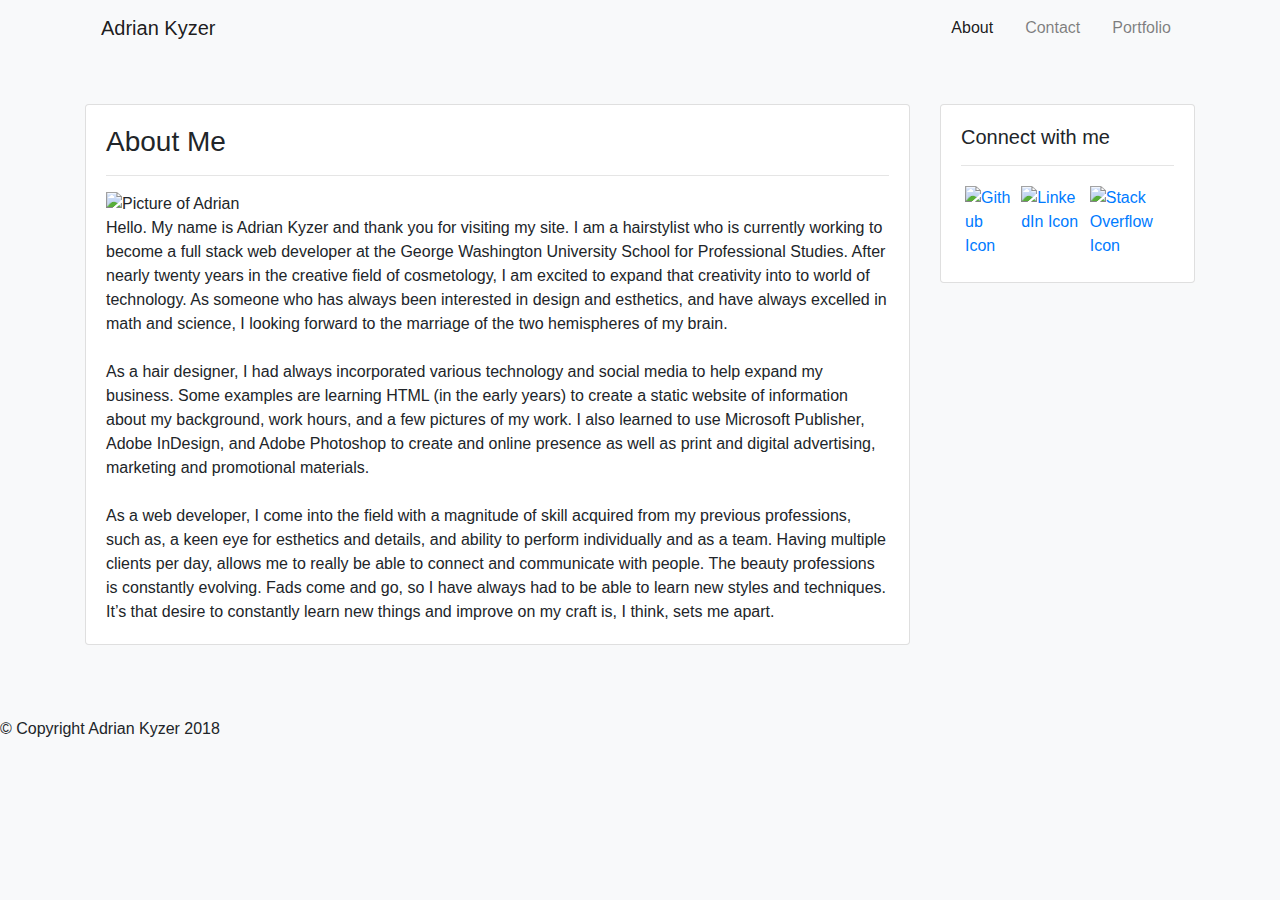
==== index.html @ 2b5eda69 "completed index.html and created contact.html and portfolio.html" ====
<!doctype html>
<html lang="en">
  <head>
    <!-- Required meta tags -->
    <meta charset="utf-8">
    <meta name="viewport" content="width=device-width, initial-scale=1, shrink-to-fit=no">

    <!-- reset.css -->
    <link rel="stylesheet" href="assets/css/reset.css">
    <!-- Bootstrap CSS -->
    <link rel="stylesheet" href="https://maxcdn.bootstrapcdn.com/bootstrap/4.0.0/css/bootstrap.min.css" integrity="sha384-Gn5384xqQ1aoWXA+058RXPxPg6fy4IWvTNh0E263XmFcJlSAwiGgFAW/dAiS6JXm" crossorigin="anonymous">
    <!-- link to google fonts Quicksand  -->
    <link href="https://fonts.googleapis.com/css?family=Quicksand" rel="stylesheet">
    <!-- link to my own custom stylesheet style.css  -->
    <link rel="stylesheet" href="assets/css/style.css">

    <title>Adrian Sander Kyzer</title>
  </head>

  <body class="site bg-light">
<!-- navigation bar -->
    <div class="site-content">
    <div class="container-fluid navigation-container">
      <div class="container">
        <nav class="navbar sticky-top navbar-expand-lg navbar-light">
          <a class="navbar-brand brand-name" href="index.html">Adrian Kyzer</a>
          <button class="navbar-toggler" type="button" data-toggle="collapse" data-target="#navbarSupportedContent" aria-controls="navbarSupportedContent" aria-expanded="false" aria-label="Toggle navigation">
            <span class="navbar-toggler-icon"></span>
          </button>
          <!-- Navigation Menu items -->
          <div class="collapse navbar-collapse" id="navbarSupportedContent">
            <ul class="navbar-nav ml-auto">
              <li class="nav-item active">
                <a class="nav-link pl-4" href="index.html">About <span class="sr-only">(current)</span></a>
              </li>
              <li class="nav-item">
                <a class="nav-link pl-4" href="contact.html">Contact</a>
              </li>
              <li class="nav-item">
                <a class="nav-link pl-4" href="portfolio.html">Portfolio</a>
              </li>
            </ul>
          </div>
        </nav>
    </div>
  </div>
<!-- Collapse end for navigation bar -->

<!-- main content with content col and contact col -->
    <div class="container main-content-container">
      <div class="row mt-lg-5 mt-md-4 mt-sm-3 mt-xs-3 content-row">
        <div class="col-md-8 col-xl-9">
          <div class="card mb-4">
            <div class="card-body">
              <h3 class="card-title">About Me</h3>
              <hr>
              <img class="floating-img mr-4" src="assets/images/adrian-fur.jpg" alt="Picture of Adrian" height="150" width="150">
              <p class="card-text">
                Hello.  My name is Adrian Kyzer and thank you for visiting my site.
                I am a hairstylist who is currently working to become a full stack web developer at the George Washington University School for Professional Studies.  After nearly twenty years in the creative field of cosmetology, I am excited to expand that creativity into to world of technology.  As someone who has always been interested in design and esthetics, and have always excelled in math and science, I looking forward to the marriage of the two hemispheres of my brain.
                <br/><br/>
                As a hair designer, I had always incorporated various technology and social media to help expand my business.  Some examples are learning HTML (in the early years) to create a static website of information about my background, work hours, and a few pictures of my work.  I also learned to use Microsoft Publisher, Adobe InDesign, and Adobe Photoshop to create and online presence as well as print and digital advertising, marketing and promotional materials.
                <br/><br/>
                As a web developer, I come into the field with a magnitude of skill acquired from my previous professions, such as, a keen eye for esthetics and details, and ability to perform individually and as a team.  Having multiple clients per day, allows me to really be able to connect and communicate with people.  The beauty professions is constantly evolving.  Fads come and go, so I have always had to be able to learn new styles and techniques.  It’s that desire to constantly learn new things and improve on my craft is, I think,  sets me apart.
              </p>
            </div>
          </div>
        </div>
        <div class="col-md-4 col-xl-3">
          <div class="card">
            <div class="card-body">
              <h5 class="card-title">Connect with me</h5>
              <hr>
              <div class="row">
                <div class="col media-icons-col d-flex justify-content-around">
                  <a href="https://www.github.com/askyzer"> <img src="assets/images/github.png" class="img-fluid img-responsive p-1" alt="Github Icon"></a>
                  <a href="https://www.linkedin.com/in/adrian-kyzer-a19211139/"> <img src="assets/images/linkedin.png" class="img-fluid img-responsive p-1" alt="LinkedIn Icon"></a>
                  <a href="https://stackoverflow.com/users/9186276/askyzer?tab=profile"> <img src="assets/images/stack-overflow.png" class="img-fluid img-responsive p-1" alt="Stack Overflow Icon"></a>
                </div>
              </div>
            </div>
          </div>
        </div>
      </div>
    </div>
  </div>
<!-- collapse for main content -->

    <footer class="mt-5 mb-0 site-footer">
      <p class="mb-0">&copy; Copyright Adrian Kyzer 2018</p>
    </footer>








    <!-- Optional JavaScript -->
    <!-- jQuery first, then Popper.js, then Bootstrap JS -->
    <script src="https://code.jquery.com/jquery-3.2.1.slim.min.js" integrity="sha384-KJ3o2DKtIkvYIK3UENzmM7KCkRr/rE9/Qpg6aAZGJwFDMVNA/GpGFF93hXpG5KkN" crossorigin="anonymous"></script>
    <script src="https://cdnjs.cloudflare.com/ajax/libs/popper.js/1.12.9/umd/popper.min.js" integrity="sha384-ApNbgh9B+Y1QKtv3Rn7W3mgPxhU9K/ScQsAP7hUibX39j7fakFPskvXusvfa0b4Q" crossorigin="anonymous"></script>
    <script src="https://maxcdn.bootstrapcdn.com/bootstrap/4.0.0/js/bootstrap.min.js" integrity="sha384-JZR6Spejh4U02d8jOt6vLEHfe/JQGiRRSQQxSfFWpi1MquVdAyjUar5+76PVCmYl" crossorigin="anonymous"></script>
  </body>
</html>
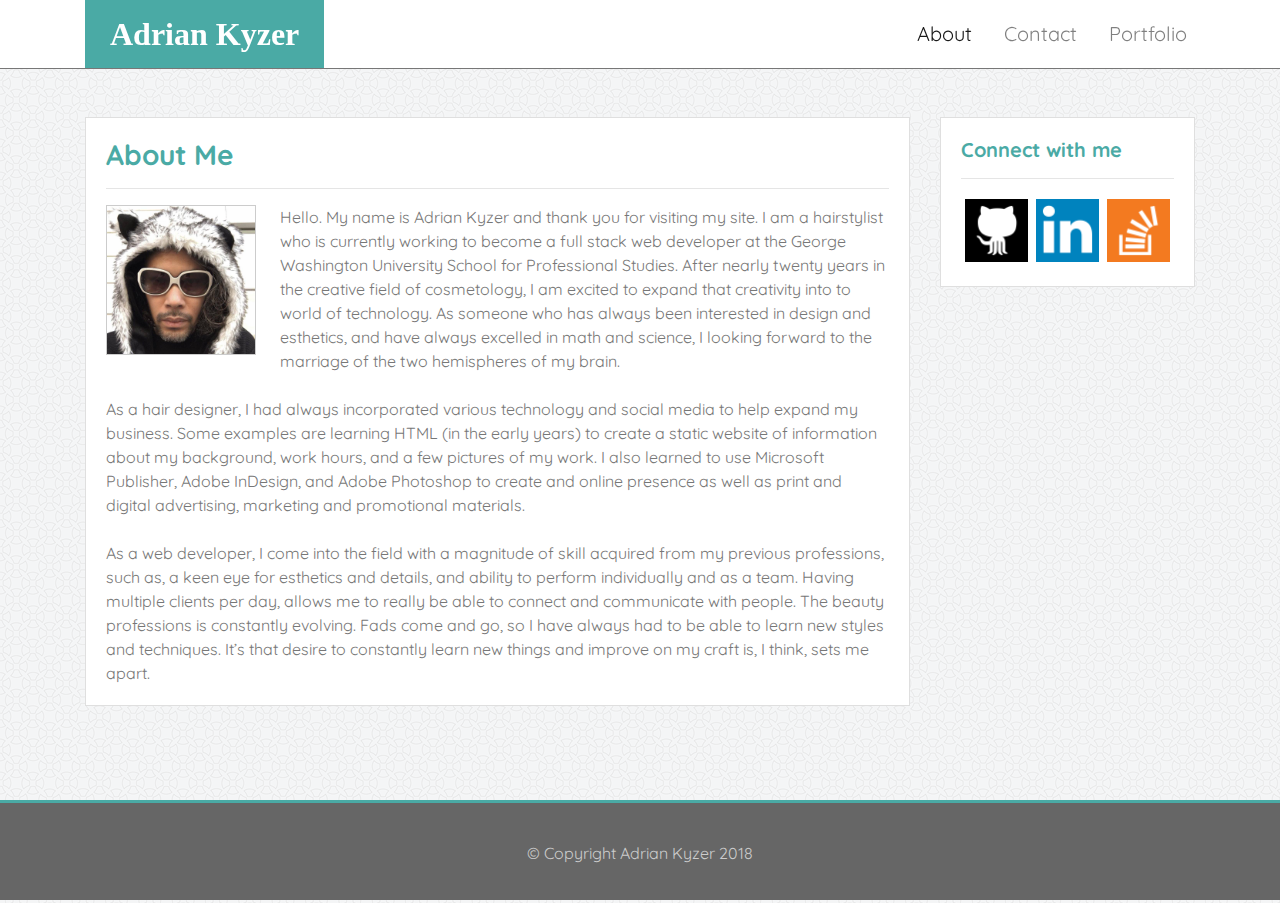
==== commit 3d396956: "added assets dir with css and images dir and completed style.css sand reset and also pictures" ====
--- a/index.html
+++ b/index.html
@@ -18,8 +18,9 @@
   </head>
 
   <body class="site bg-light">
-<!-- navigation bar -->
-    <div class="site-content">
+<!-- div for site content sans footer -->
+  <div class="site-content">
+    <!-- navigation bar -->
     <div class="container-fluid navigation-container">
       <div class="container">
         <nav class="navbar sticky-top navbar-expand-lg navbar-light">
@@ -39,62 +40,64 @@
               <li class="nav-item">
                 <a class="nav-link pl-4" href="portfolio.html">Portfolio</a>
               </li>
-            </ul>
-          </div>
-        </nav>
+              </ul>
+            </div>
+          </nav>
+      </div>
     </div>
-  </div>
-<!-- Collapse end for navigation bar -->
+  <!-- Collapse end for navigation bar -->
 
-<!-- main content with content col and contact col -->
-    <div class="container main-content-container">
-      <div class="row mt-lg-5 mt-md-4 mt-sm-3 mt-xs-3 content-row">
-        <div class="col-md-8 col-xl-9">
-          <div class="card mb-4">
-            <div class="card-body">
-              <h3 class="card-title">About Me</h3>
-              <hr>
-              <img class="floating-img mr-4" src="assets/images/adrian-fur.jpg" alt="Picture of Adrian" height="150" width="150">
-              <p class="card-text">
-                Hello.  My name is Adrian Kyzer and thank you for visiting my site.
-                I am a hairstylist who is currently working to become a full stack web developer at the George Washington University School for Professional Studies.  After nearly twenty years in the creative field of cosmetology, I am excited to expand that creativity into to world of technology.  As someone who has always been interested in design and esthetics, and have always excelled in math and science, I looking forward to the marriage of the two hemispheres of my brain.
-                <br/><br/>
-                As a hair designer, I had always incorporated various technology and social media to help expand my business.  Some examples are learning HTML (in the early years) to create a static website of information about my background, work hours, and a few pictures of my work.  I also learned to use Microsoft Publisher, Adobe InDesign, and Adobe Photoshop to create and online presence as well as print and digital advertising, marketing and promotional materials.
-                <br/><br/>
-                As a web developer, I come into the field with a magnitude of skill acquired from my previous professions, such as, a keen eye for esthetics and details, and ability to perform individually and as a team.  Having multiple clients per day, allows me to really be able to connect and communicate with people.  The beauty professions is constantly evolving.  Fads come and go, so I have always had to be able to learn new styles and techniques.  It’s that desire to constantly learn new things and improve on my craft is, I think,  sets me apart.
-              </p>
+  <!-- main content with content col and contact col -->
+      <div class="container main-content-container">
+        <!-- row with 2 col for all of the site's information -->
+        <div class="row mt-lg-5 mt-md-4 mt-sm-3 mt-xs-3 content-row">
+          <!-- main column for bio, contact form and portfolio scsreenshos -->
+          <div class="col-md-8 col-xl-9">
+            <div class="card mb-4">
+              <div class="card-body">
+                <h3 class="card-title">About Me</h3>
+                <hr>
+                <img class="floating-img mr-4" src="assets/images/adrian-fur.jpg" alt="Picture of Adrian" height="150" width="150">
+                <p class="card-text">
+                  Hello.  My name is Adrian Kyzer and thank you for visiting my site.
+                  I am a hairstylist who is currently working to become a full stack web developer at the George Washington University School for Professional Studies.  After nearly twenty years in the creative field of cosmetology, I am excited to expand that creativity into to world of technology.  As someone who has always been interested in design and esthetics, and have always excelled in math and science, I looking forward to the marriage of the two hemispheres of my brain.
+                  <br/><br/>
+                  As a hair designer, I had always incorporated various technology and social media to help expand my business.  Some examples are learning HTML (in the early years) to create a static website of information about my background, work hours, and a few pictures of my work.  I also learned to use Microsoft Publisher, Adobe InDesign, and Adobe Photoshop to create and online presence as well as print and digital advertising, marketing and promotional materials.
+                  <br/><br/>
+                  As a web developer, I come into the field with a magnitude of skill acquired from my previous professions, such as, a keen eye for esthetics and details, and ability to perform individually and as a team.  Having multiple clients per day, allows me to really be able to connect and communicate with people.  The beauty professions is constantly evolving.  Fads come and go, so I have always had to be able to learn new styles and techniques.  It’s that desire to constantly learn new things and improve on my craft is, I think,  sets me apart.
+                </p>
+              </div>
             </div>
           </div>
-        </div>
-        <div class="col-md-4 col-xl-3">
-          <div class="card">
-            <div class="card-body">
-              <h5 class="card-title">Connect with me</h5>
-              <hr>
-              <div class="row">
-                <div class="col media-icons-col d-flex justify-content-around">
-                  <a href="https://www.github.com/askyzer"> <img src="assets/images/github.png" class="img-fluid img-responsive p-1" alt="Github Icon"></a>
-                  <a href="https://www.linkedin.com/in/adrian-kyzer-a19211139/"> <img src="assets/images/linkedin.png" class="img-fluid img-responsive p-1" alt="LinkedIn Icon"></a>
-                  <a href="https://stackoverflow.com/users/9186276/askyzer?tab=profile"> <img src="assets/images/stack-overflow.png" class="img-fluid img-responsive p-1" alt="Stack Overflow Icon"></a>
+          <!-- collapse for main content column for bio, contact form and portfolio screenshots -->
+          <!-- social media column using .card bs4 -->
+          <div class="col-md-4 col-xl-3">
+            <div class="card">
+              <div class="card-body">
+                <h5 class="card-title">Connect with me</h5>
+                <hr>
+                <div class="row">
+                  <div class="col media-icons-col d-flex justify-content-around">
+                    <a href="https://www.github.com/askyzer"> <img src="assets/images/github.png" class="img-fluid img-responsive p-1" alt="Github Icon"></a>
+                    <a href="https://www.linkedin.com/in/adrian-kyzer-a19211139/"> <img src="assets/images/linkedin.png" class="img-fluid img-responsive p-1" alt="LinkedIn Icon"></a>
+                    <a href="https://stackoverflow.com/users/9186276/askyzer?tab=profile"> <img src="assets/images/stack-overflow.png" class="img-fluid img-responsive p-1" alt="Stack Overflow Icon"></a>
+                  </div>
                 </div>
               </div>
             </div>
           </div>
+          <!-- collapse for social media column -->
         </div>
+        <!-- collapse for row with 2 col for all of the site's information -->
       </div>
-    </div>
+<!-- Collapse for main content -->
+
   </div>
 <!-- collapse for main content -->
 
     <footer class="mt-5 mb-0 site-footer">
       <p class="mb-0">&copy; Copyright Adrian Kyzer 2018</p>
     </footer>
-
-
-
-
-
-
 
 
     <!-- Optional JavaScript -->
--- a/assets/css/style.css
+++ b/assets/css/style.css
@@ -0,0 +1,93 @@
+body {
+  margin: 0 auto;
+  padding: 0;
+}
+
+.bg-light {
+    /* The image used */
+    background-image: url("../images/greycircles.png");
+    background-repeat: repeat;
+}
+
+.site {
+  display: flex;
+  /* allows the main content to stretch the viewport height */
+  min-height: 100vh;
+  flex-direction: column;
+  font-family: 'Quicksand', sans-serif;
+}
+
+.site-content {
+  color: #777777;
+  flex: 1;
+}
+
+.navigation-container {
+  background-color: #ffffff;
+  border-bottom: 1px solid #777777;
+  padding: 0;
+}
+
+/* gets rid of preset padding of 15px */
+.navbar {
+  padding: 0;
+}
+
+/* styles Adrian Kyzer on top */
+.navbar-light .navbar-brand {
+  color: white;
+  font-family: Georgia, Times New Roman, Times, Serif;
+  font-size: 32px;
+  font-weight: bold;
+}
+  .navbar-light .navbar-brand:hover {
+    color: #F6DB5F;
+  }
+
+.navbar-brand {
+  background-color: #4aaaa5;
+  padding: 10px 25px;
+}
+
+.nav-item a {
+  font-size: 20px;
+}
+
+.card {
+  border-radius: 0;
+}
+
+.card-title {
+  color: #4aaaa5;
+  font-weight: bold;
+}
+
+.floating-img {
+  border: 1px solid #ccc;
+  /* allows the text to wrap around the image */
+  float: left;
+}
+
+footer {
+  background-color: #666666;
+  color: #ccc;
+  height: 100px;
+  /* centers the text vertically */
+  line-height: 100px;
+  text-align: center;
+  border-top: 3px solid #4aaaa5;
+}
+
+
+@media only screen and (max-width: 575px) {
+
+    /* custom margin top for xs screens */
+    .content-row {
+      margin-top: 20px;
+    }
+    /* makes the logo or nav-brand a bit smaller */
+    .navbar-light .navbar-brand {
+      font-size: 24px;
+    }
+
+}
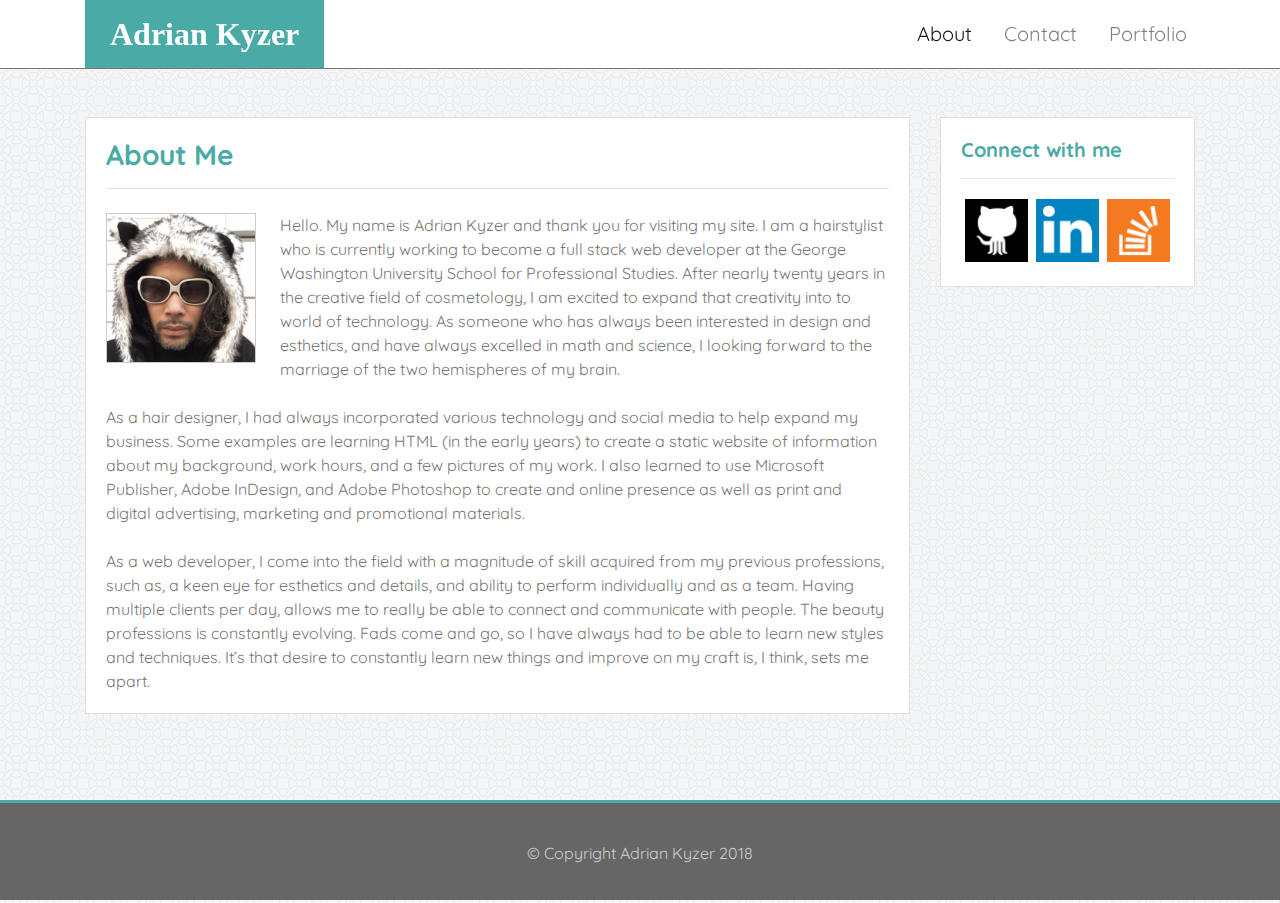
==== commit ad544d02: "finishing touches." ====
--- a/index.html
+++ b/index.html
@@ -56,7 +56,7 @@
             <div class="card mb-4">
               <div class="card-body">
                 <h3 class="card-title">About Me</h3>
-                <hr>
+                <hr class="mb-4">
                 <img class="floating-img mr-4" src="assets/images/adrian-fur.jpg" alt="Picture of Adrian" height="150" width="150">
                 <p class="card-text">
                   Hello.  My name is Adrian Kyzer and thank you for visiting my site.
@@ -92,11 +92,15 @@
       </div>
 <!-- Collapse for main content -->
 
-  </div>
+    </div>
 <!-- collapse for main content -->
 
     <footer class="mt-5 mb-0 site-footer">
-      <p class="mb-0">&copy; Copyright Adrian Kyzer 2018</p>
+      <div class="row align-self-center justify-content-md-center">
+        <div class="col col-md-center align-items-center justify-content-center">
+          &copy; Copyright Adrian Kyzer 2018
+        </div>
+      </div>
     </footer>
 
 
--- a/assets/css/style.css
+++ b/assets/css/style.css
@@ -40,9 +40,26 @@
   font-size: 32px;
   font-weight: bold;
 }
+
+
   .navbar-light .navbar-brand:hover {
     color: #F6DB5F;
+    /* animation font color from white to yellow */
+    -webkit-animation-name: logo-name; /* Safari 4.0 - 8.0 */
+    -webkit-animation-duration: 2s; /* Safari 4.0 - 8.0 */
+    animation-name: logo-name;
+    animation-duration: 2s;
   }
+    /* Safari 4.0 - 8.0 */
+    @-webkit-keyframes logo-name {
+      from {color: white;}
+      to {-color: #F6DB5F;}
+    }
+    /* Standard syntax */
+    @keyframes example {
+      from {color: white;}
+      to {color: #F6DB5F;}
+    }
 
 .navbar-brand {
   background-color: #4aaaa5;
@@ -78,6 +95,68 @@
   border-top: 3px solid #4aaaa5;
 }
 
+/* styling for contact.html */
+
+.form-group input,
+.form-group textarea {
+  /* gets rid of rounded preset */
+  border-radius: 0;
+}
+
+.form-group label {
+  font-size: 20px;
+}
+
+.btn-primary {
+  background-color: #4aaaa5;
+  border: none;
+  /* gets rid of rounded preset */
+  border-radius: 0;
+}
+  .btn-primary:hover {
+    color: #4aaaa5;
+    /* animation of background color from teal to yellow */
+    background-color: #F6DB5F;
+    -webkit-animation-name: example; /* Safari 4.0 - 8.0 */
+    -webkit-animation-duration: 2s; /* Safari 4.0 - 8.0 */
+    animation-name: example;
+    animation-duration: 2s;
+  }
+      /* Safari 4.0 - 8.0 */
+    @-webkit-keyframes example {
+        from {background-color: #4aaaa5;}
+        to {background-color: #F6DB5F;}
+    }
+    /* Standard syntax */
+    @keyframes example {
+        from {background-color: #4aaaa5;}
+        to {background-color: #F6DB5F;}
+    }
+
+/* styling for portfolio page  ***********************************************************/
+
+.portfolio-overlay {
+  background-color: #4aaaa5;
+  height: 40px;
+  line-height: 40px;
+  margin-bottom: 0;
+  text-align: center;
+  width: 100%;
+}
+  .card-img-overlay:hover {
+    background-color: rgba(246, 218, 96, 0.7);
+    padding: 0;
+    padding-bottom: 15px;
+    margin: 0 15px;
+  }
+
+.card-img-overlay {
+  display: flex;
+    justify-content: center;
+    align-items: flex-end;
+    align-content: flex-end;
+  padding: 15px;
+}
 
 @media only screen and (max-width: 575px) {
 
@@ -90,4 +169,8 @@
       font-size: 24px;
     }
 
+     .portfolio-col {
+       margin-bottom: 15px;
+     }
+
 }
